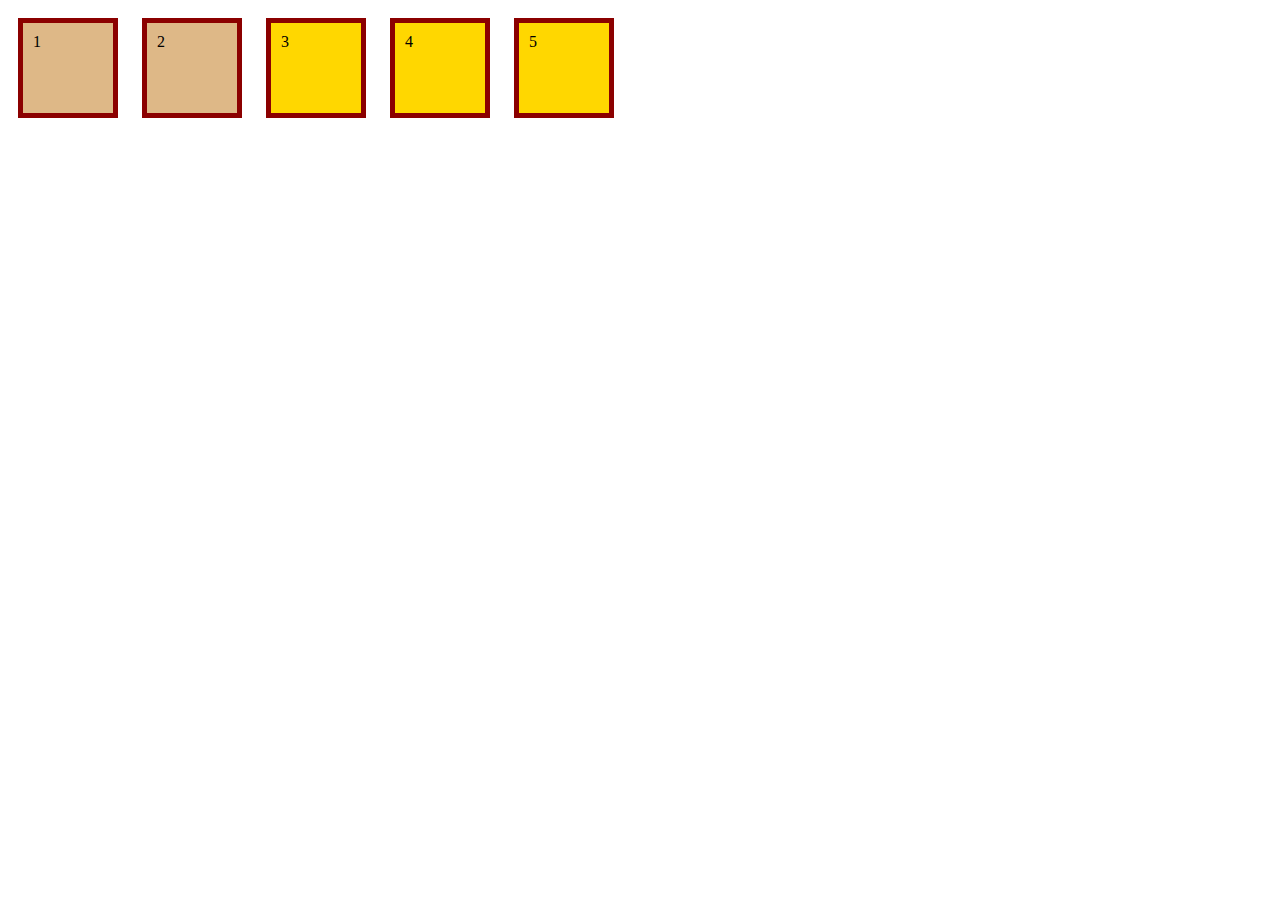
==== test.html @ 9bacb300 "Module 7 in progress" ====
<!DOCTYPE html>
<html lang="en">
  <head>
    <meta charset="UTF-8" />
    <meta name="viewport" content="width=device-width, initial-scale=1.0" />
    <title>Test</title>
    <link rel="stylesheet" href="./css/test.css" />
  </head>
  <body>
    <div class="box-parent">
      <div class="box">1</div>
      <div class="box">2</div>
      <div class="box">3</div>
      <div class="box">4</div>
      <div class="box">5</div>
    </div>
  </body>
</html>
---- css/test.css ----
* {
    box-sizing: border-box;
}

.box {
    display: inline-block;
    box-sizing: border-box;
   width: 100px;
   height: 100px; 
   background-color: burlywood;
   padding: 10px;
   border: 5px, solid, darkred;
   margin: 10px;
} 

.box:nth-child(n + 3) {
    background-color: gold;
}
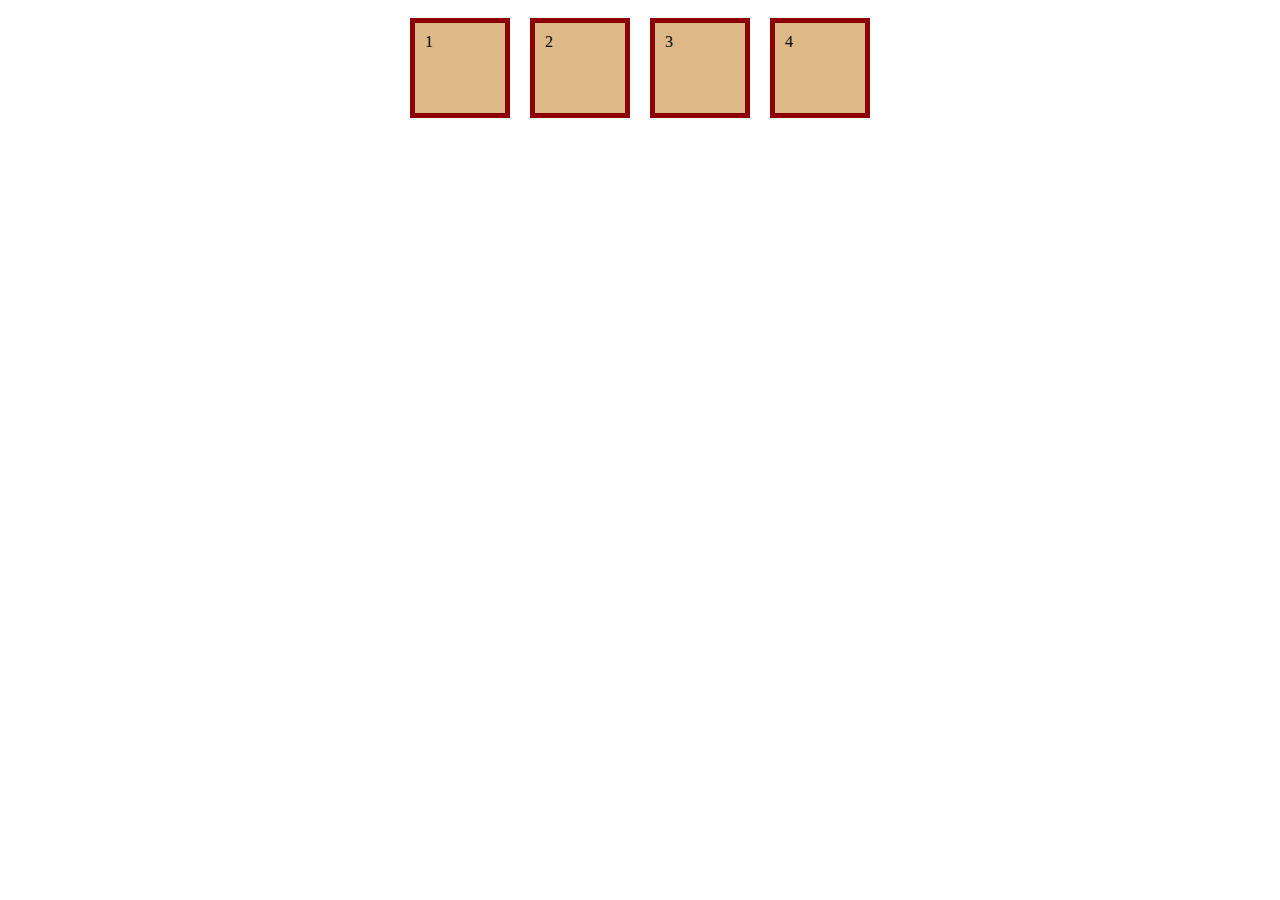
==== commit 56395d43: "Module 8 in progress" ====
--- a/test.html
+++ b/test.html
@@ -7,12 +7,15 @@
     <link rel="stylesheet" href="./css/test.css" />
   </head>
   <body>
-    <div class="box-parent">
-      <div class="box">1</div>
-      <div class="box">2</div>
-      <div class="box">3</div>
-      <div class="box">4</div>
-      <div class="box">5</div>
+    <div class="flex-container">
+      <div class="item">1</div>
+      <div class="item">2</div>
+      <div class="item">3</div>
+      <div class="item">4</div>
+      <!-- <div class="item">5</div>
+      <div class="item">6</div>
+      <div class="item">7</div>
+      <div class="item">8</div> -->
     </div>
   </body>
 </html>
--- a/css/test.css
+++ b/css/test.css
@@ -2,17 +2,16 @@
     box-sizing: border-box;
 }
 
-.box {
-    display: inline-block;
-    box-sizing: border-box;
-   width: 100px;
+.flex-container {
+display: flex;
+justify-content: center;
+}
+
+.item {
+   flex-basis: 100px;
    height: 100px; 
    background-color: burlywood;
    padding: 10px;
    border: 5px, solid, darkred;
    margin: 10px;
 } 
-
-.box:nth-child(n + 3) {
-    background-color: gold;
-}